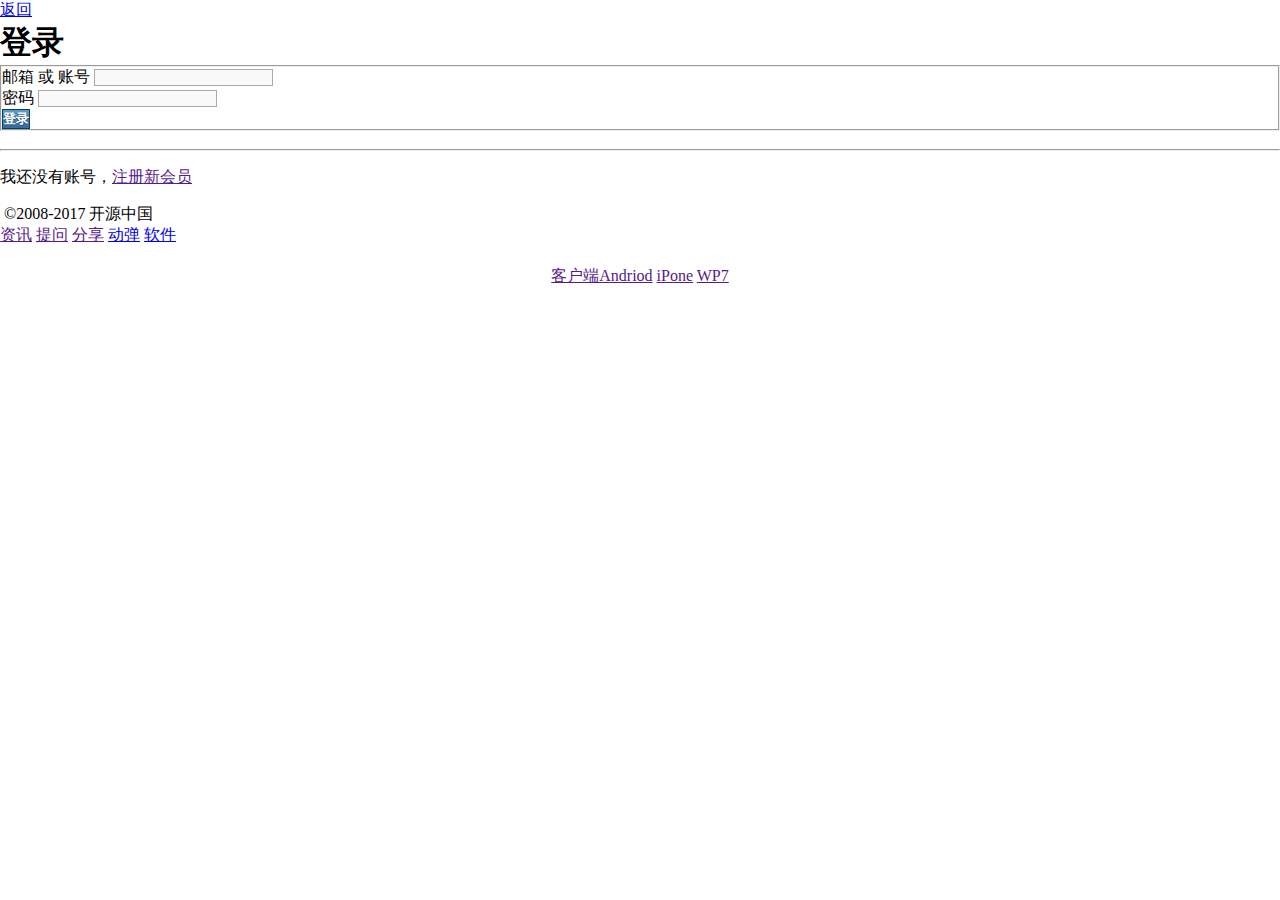
==== login.html @ 82d40f7a "修复跳转无css问题4" ====
<!DOCTYPE html>
<html lang="en">
<head>
	<meta charset="UTF-8">
	<title>开源中国（oschina.NET）</title>
    <meta name="viewport" content="width=device-width, initial-scale=1">
	
	
    <script src="http://apps.bdimg.com/libs/jquery/1.10.2/jquery.min.js"></script>
     <script type="text/javascript">
    	$（document）.on("mobileinit",function(){


			$.mobile.ajaxEnabled=false;


		})
    </script>
    <script src="http://apps.bdimg.com/libs/jquerymobile/1.4.2/jquery.mobile.min.js"></script>
    
</head>
<body>
	<div data-role='page' id="index">
	<link rel="stylesheet" href="http://apps.bdimg.com/libs/jquerymobile/1.4.5/jquery.mobile-1.4.5.min.css">
	<link rel="stylesheet" href="css/common.css">
	<link rel="stylesheet" href="css/index.css">
	<style type="text/css">
		.main .ui-content .ui-body-c{
			border:1px solid #aaa;color:#333;text-shadow: 0 1px 0 #fff;
			background-color: #f9f9f9;
		}
		.main .ui-content button{
			border: 1px solid #044062;
		    background: #396b9e;
		    font-weight: bold;
		    color: #fff;
		    text-shadow: 0 1px 1px #194b7e;
		    margin: 0;
		    color: #fff;
		    background-image: -webkit-gradient(linear,left top,left bottom,from( #5f9cc5 ),to( #396b9e ));
		    background-image: -webkit-linear-gradient( #5f9cc5,#396b9e );
		    background-image: -moz-linear-gradient( #5f9cc5,#396b9e );
		    background-image: -ms-linear-gradient( #5f9cc5,#396b9e );
		    background-image: -o-linear-gradient( #5f9cc5,#396b9e );
		    background-image: linear-gradient( #5f9cc5,#396b9e );
		}
		.main p{
			margin: 1em 0;
		}
    </style>
		<div data-role='header' class="header"  data-theme='b'>
			<a href="index.html" data-ajax="false" data-rel="back" class="ui-btn ui-btn-left ui-icon-back ui-btn-icon-left ui-shadow ui-corner-all">返回</a>
			<h1 class="ui-title">登录</h1>
		</div>
		<div data-role='main' class="main " data-theme='b'>
			<div class="ui-content">
				<form action="">
					<fieldset>
						<label>邮箱 或 账号</label>
						<input type="text" class="ui-shadow-inset ui-body-c"><br/>
						<label>密码</label>
						<input type="password"class="ui-shadow-inset ui-body-c"><br/>
						<button type="submit"class="ui-btn ui-btn-inline ui-corner-all">登录</button>
					</fieldset>
				</form>
				<br/>
				<hr/>
				<p>
					<span>我还没有账号，<a href="">注册新会员</a></span>
				</p>
			</div>
			
		</div>
		<div data-role='footer'>
			<p>&nbsp;&copy;2008-2017 开源中国</p>
			<div data-role='controlgroup' data-type='horizontal'>
				<a href="" class="ui-btn ui-icon-home ui-btn-icon-left ui-btn-inline ui-corner-left">资讯</a>
				<a href="" class="ui-btn ui-btn-inline">提问</a>
				<a href="" class="ui-btn ui-btn-inline">分享</a>
				<a href="tweets.html" data-ajax="false" class="ui-btn ui-btn-inline">动弹</a>
				<a href="project.html" data-ajax="false" class="ui-btn ui-btn-inline ui-corner-right">软件</a>
			</div>
		</div>
		<div data-role='controlgroup' data-type='horizontal' style="text-align: center;padding: 20px 0;" class="ui-mini" id="download">
			<a href="" class="ui-btn ui-btn-inline ui-corner-left"><span>客户端Andriod</span></a>
			<a href="" class="ui-btn ui-btn-inline"><span>iPone</span></a>
			<a href="" class="ui-btn ui-btn-inline ui-corner-right"><span>WP7</span></a>
		</div>


	</div>
</body>
</html>
---- css/common.css ----
@charset "utf-8";
*{padding: 0;margin: 0;}
body,html{
	font-family: "微软雅黑";
	font-size: 16px;
	width: 100%;
}
.left{
	float: left;display: block;
}
.right{
	float: right;display: block;
}
.clearfix{
	zoom: 1;
}
.clearfix:after{
	content: '';
	display: block;
	height: 0;
	overflow:hidden;
	clear: both;
	visibility: hidden;
}
.none{
	display: none;
}
.header>a{
	border-radius: 1em !important;
	border-top:1px solid rgba(255,255,255,0.4) !important;
	box-shadow: 0 1px 0 rgba(255,255,255,.3);
}
.header ul li a{
	background-color: #333;
	background-image: linear-gradient(#444,#2d2d2d);
}
.header ul li a.ui-btn-active{
	background: #5393c5;
	background-image: linear-gradient( #5393c5,#6facd5 );
	border:1px solid #2373a5;

}
.header .navbar .ui-btn{
	border:1px solid #111;
	padding: 0!important

}
.header .navbar .ui-btn .ui-btn-inner{
	width: 100%;height: 100%;
	display: inline-block;
	border-top: 1px solid rgba(255,255,255,0.3);
	padding: 0.6em 0em;
	/*margin: 0 auto;*/
}
.ui-footer{
	background-image: linear-gradient( #f0f0f0,#ddd );
	-webkit-background-image: linear-gradient( #f0f0f0,#ddd );
	-moz-background-image: linear-gradient( #f0f0f0,#ddd );
	-o-background-image: linear-gradient( #f0f0f0,#ddd );
	border-bottom: 1px solid #b3b3b3!important;
	border-top: 1px solid #b3b3b3!important;
}
.ui-footer p{
	margin: 1em 0;color:  !important
}
#download a:active{
	background: #5393c5;
	background-image: linear-gradient( #5393c5,#6facd5 );
	border:1px solid #2373a5;
	box-shadow: none;
	outline: none;
}
---- css/index.css ----
@charset "utf-8";
.ui-page{
	background-image: -webkit-gradient(linear,left top,left bottom,from( #f9f9f9 ),to( #eee ));
	background-image: -moz-gradient(linear,left top,left bottom,from( #f9f9f9 ),to( #eee ));
	background-image: -ms-gradient(linear,left top,left bottom,from( #f9f9f9 ),to( #eee ));
	background-image: -o-gradient(linear,left top,left bottom,from( #f9f9f9 ),to( #eee ));
	background-image: gradient(linear,left top,left bottom,from( #f9f9f9 ),to( #eee ));
}



.main ul li{
	background: #eee;
	border-top: 1px solid #ccc;
	background-image: linear-gradient( #fff,#f1f1f1 );
	background-image: -webkit-linear-gradient( #fff,#f1f1f1 );
	background-image: -o-linear-gradient( #fff,#f1f1f1 );
	background-image: -ms-linear-gradient( #fff,#f1f1f1 );
	background-image: -moz-linear-gradient( #fff,#f1f1f1 );

}
.main ul li a{
	border:none!important
}
.main ul li a h3{
	font-size: 16px;
	color: #333!important
}
.next-page .ui-corner-all{
	border-radius: 1em;
	font-size: 16px;
}
.next-page{
	border-top: 1px solid #ccc;
	border-bottom: 1px solid #ccc;
	display: flex;
	justify-content: flex-start;
	align-items: center;
}
.next-page a.ui-btn-icon-right:after{
	transform: scale(0.85);
}
.next-page a{
	margin-left: 0.625em;
	margin-right: 1em;
}
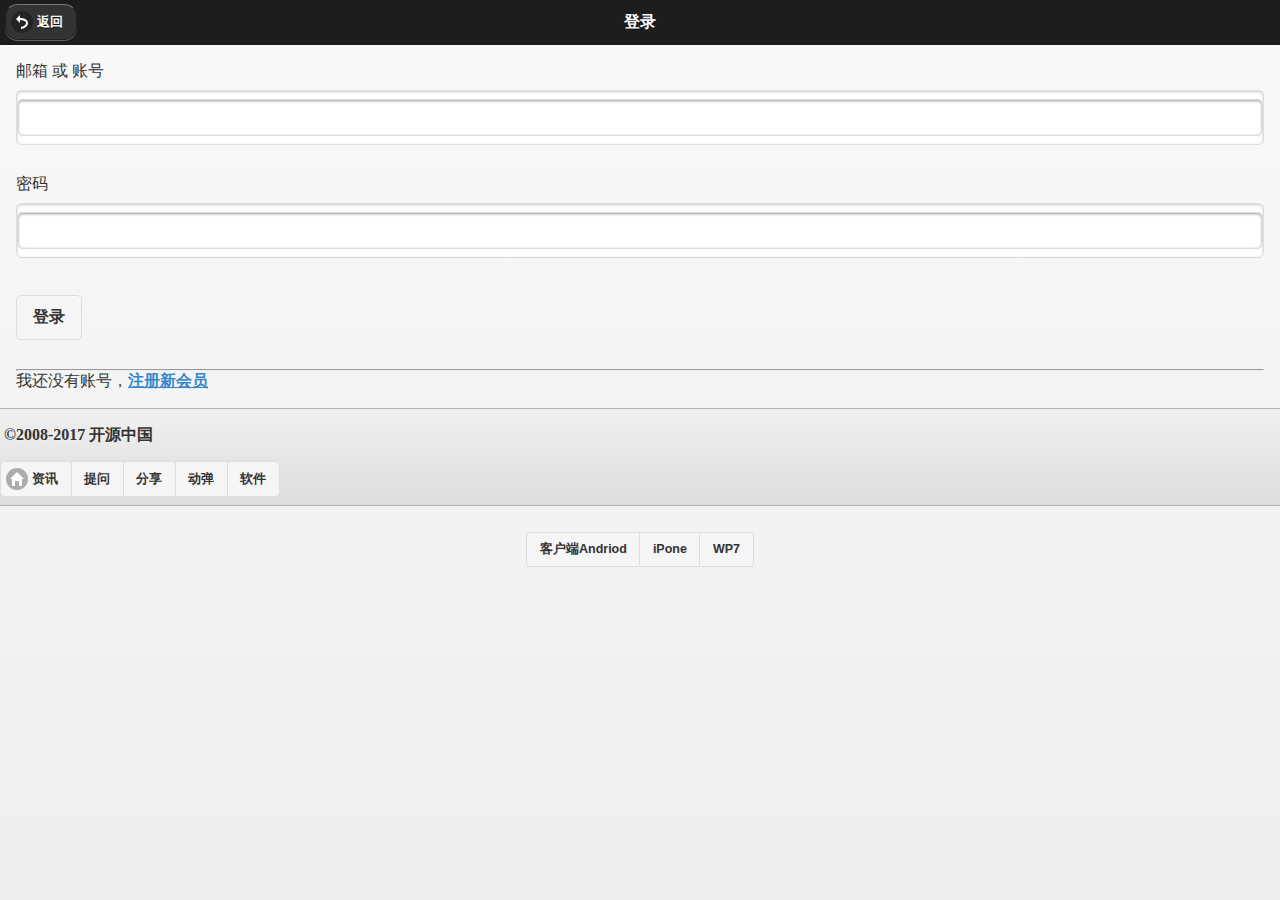
==== commit 3088c495: "修复跳转无css问题8" ====
--- a/login.html
+++ b/login.html
@@ -1,58 +1,44 @@
 <!DOCTYPE html>
 <html lang="en">
+
 <head>
-	<meta charset="UTF-8">
-	<title>开源中国（oschina.NET）</title>
+    <meta charset="UTF-8">
+    <title>开源中国（oschina.NET）</title>
     <meta name="viewport" content="width=device-width, initial-scale=1">
-	
-	
-    <script src="http://apps.bdimg.com/libs/jquery/1.10.2/jquery.min.js"></script>
-     <script type="text/javascript">
-    	$（document）.on("mobileinit",function(){
+    <link rel="stylesheet" href="css/jquery.mobile-1.4.5.min.css">
+    <link rel="stylesheet" href="css/common.css">
+    <link rel="stylesheet" href="css/index.css">
+    <script src="css/jquery.min.js"></script>
+    <script type="text/javascript">
+    $(document).bind("mobileinit", function() {
+        //disable ajax nav
+        $.mobile.ajaxEnabled = false
+    });
+    </script>
+    <script src="css/jquery.mobile.min.js"></script>
+</head>
 
+<body>
 
-			$.mobile.ajaxEnabled=false;
-
-
-		})
-    </script>
-    <script src="http://apps.bdimg.com/libs/jquerymobile/1.4.2/jquery.mobile.min.js"></script>
-    
-</head>
-<body>
 	<div data-role='page' id="index">
-	<link rel="stylesheet" href="http://apps.bdimg.com/libs/jquerymobile/1.4.5/jquery.mobile-1.4.5.min.css">
-	<link rel="stylesheet" href="css/common.css">
-	<link rel="stylesheet" href="css/index.css">
-	<style type="text/css">
-		.main .ui-content .ui-body-c{
-			border:1px solid #aaa;color:#333;text-shadow: 0 1px 0 #fff;
-			background-color: #f9f9f9;
-		}
-		.main .ui-content button{
-			border: 1px solid #044062;
-		    background: #396b9e;
-		    font-weight: bold;
-		    color: #fff;
-		    text-shadow: 0 1px 1px #194b7e;
-		    margin: 0;
-		    color: #fff;
-		    background-image: -webkit-gradient(linear,left top,left bottom,from( #5f9cc5 ),to( #396b9e ));
-		    background-image: -webkit-linear-gradient( #5f9cc5,#396b9e );
-		    background-image: -moz-linear-gradient( #5f9cc5,#396b9e );
-		    background-image: -ms-linear-gradient( #5f9cc5,#396b9e );
-		    background-image: -o-linear-gradient( #5f9cc5,#396b9e );
-		    background-image: linear-gradient( #5f9cc5,#396b9e );
-		}
-		.main p{
-			margin: 1em 0;
-		}
-    </style>
+		
 		<div data-role='header' class="header"  data-theme='b'>
 			<a href="index.html" data-ajax="false" data-rel="back" class="ui-btn ui-btn-left ui-icon-back ui-btn-icon-left ui-shadow ui-corner-all">返回</a>
 			<h1 class="ui-title">登录</h1>
 		</div>
 		<div data-role='main' class="main " data-theme='b'>
+			<link rel="stylesheet" href="css/jquery.mobile-1.4.5.min.css">
+		    <link rel="stylesheet" href="css/common.css">
+		    <link rel="stylesheet" href="css/index.css">
+		    <script src="css/jquery.min.js"></script>
+		    <script type="text/javascript">
+		    $(document).bind("mobileinit", function() {
+		        //disable ajax nav
+		        $.mobile.ajaxEnabled = false
+		    });
+		    </script>
+		    <script src="css/jquery.mobile.min.js"></script>
+
 			<div class="ui-content">
 				<form action="">
 					<fieldset>
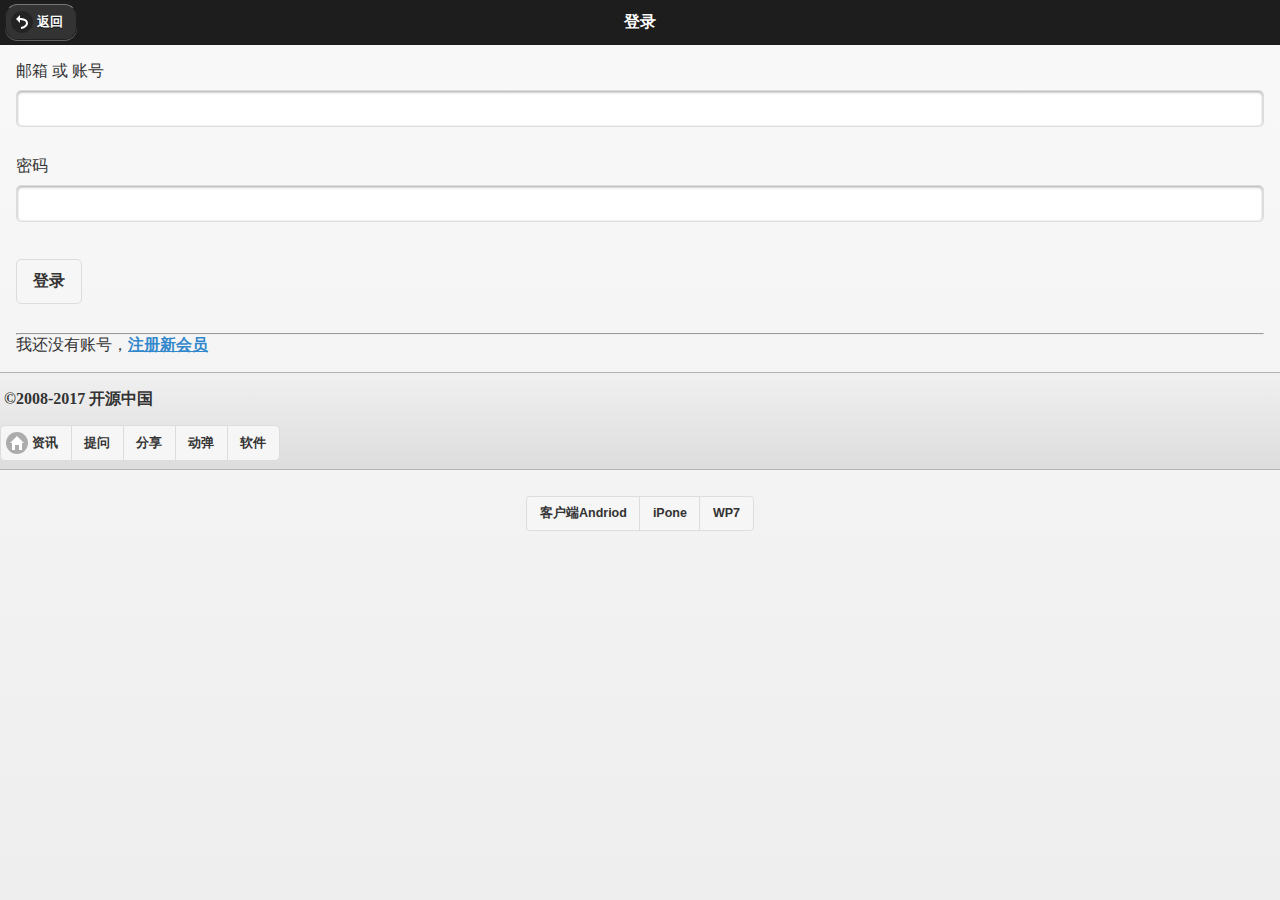
==== commit 66904668: "修复跳转无css问题9" ====
--- a/login.html
+++ b/login.html
@@ -27,18 +27,6 @@
 			<h1 class="ui-title">登录</h1>
 		</div>
 		<div data-role='main' class="main " data-theme='b'>
-			<link rel="stylesheet" href="css/jquery.mobile-1.4.5.min.css">
-		    <link rel="stylesheet" href="css/common.css">
-		    <link rel="stylesheet" href="css/index.css">
-		    <script src="css/jquery.min.js"></script>
-		    <script type="text/javascript">
-		    $(document).bind("mobileinit", function() {
-		        //disable ajax nav
-		        $.mobile.ajaxEnabled = false
-		    });
-		    </script>
-		    <script src="css/jquery.mobile.min.js"></script>
-
 			<div class="ui-content">
 				<form action="">
 					<fieldset>
